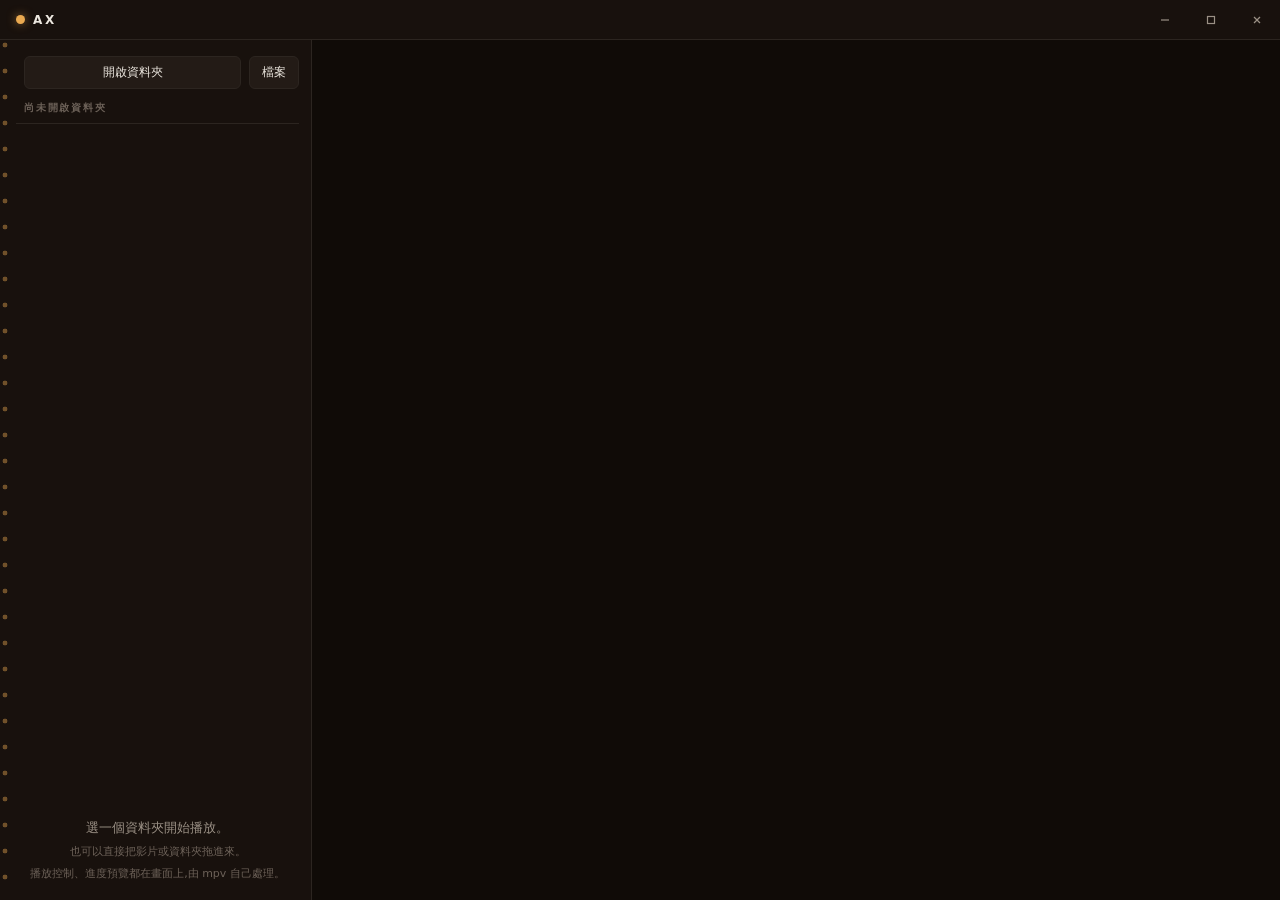
==== ax_player/web/index.html @ c77113ee "Initial commit: AX Player, an mpv-embedded video player shell PySide6/QWebEngine frameless shell tha" ====
<!DOCTYPE html>
<html lang="zh-Hant">
  <head>
    <meta charset="utf-8" />
    <title>AX Player</title>
    <link rel="stylesheet" href="./style.css" />
  </head>
  <body>
    <div class="app">
      <header class="titlebar" id="titlebar">
        <div class="brand" aria-hidden="true">
          <span class="bulb"></span>
          <span class="wordmark">AX</span>
        </div>
        <div class="now-title" id="nowTitle"></div>
        <div class="window-buttons">
          <button class="winbtn" id="btnMin" aria-label="縮到最小">
            <svg viewBox="0 0 12 12"><line x1="2" y1="6" x2="10" y2="6" /></svg>
          </button>
          <button class="winbtn" id="btnMax" aria-label="最大化">
            <svg viewBox="0 0 12 12"><rect x="2.5" y="2.5" width="7" height="7" /></svg>
          </button>
          <button class="winbtn winbtn--close" id="btnClose" aria-label="關閉">
            <svg viewBox="0 0 12 12"><line x1="3" y1="3" x2="9" y2="9" /><line x1="9" y1="3" x2="3" y2="9" /></svg>
          </button>
        </div>
      </header>

      <div class="body">
        <aside class="sidebar" id="sidebar">
          <div class="sidebar-actions">
            <button class="btn btn--primary" id="btnOpenFolder">開啟資料夾</button>
            <button class="btn" id="btnOpenFile">檔案</button>
          </div>
          <div class="folder-name" id="folderName">尚未開啟資料夾</div>
          <ul class="playlist" id="playlist"></ul>
          <div class="empty" id="emptyState">
            <p>選一個資料夾開始播放。</p>
            <p class="empty-hint">也可以直接把影片或資料夾拖進來。</p>
            <p class="empty-hint">播放控制、進度預覽都在畫面上,由 mpv 自己處理。</p>
          </div>
        </aside>

        <!-- Deliberately empty: mpv renders behind this, uosc draws its own
             controls directly onto the video. This app doesn't reimplement
             a player mpv already has tuned -- it only supplies the library. -->
        <main class="stage" id="stage"></main>
      </div>
    </div>

    <script src="qrc:///qtwebchannel/qwebchannel.js"></script>
    <script src="./app.js"></script>
  </body>
</html>
---- ax_player/web/style.css ----
/* AX Player · genre: atmospheric · macrostructure: Workbench (control surface)
 * theme: amber screening-room (suite identity with Fluid Motion)
 * type: Segoe UI Variable (UI) + Cascadia Mono (reserved for future timecode use)
 * signature: film perforation down the sidebar edge
 *
 * Playback chrome (seek bar, transport, volume, hover preview) is deliberately
 * NOT reimplemented here -- mpv's own uosc + thumbfast scripts draw directly
 * onto the video surface behind this page. Only the titlebar and sidebar are
 * opaque; everything else stays transparent so mpv shows through.
 */

:root {
  --paper: oklch(15.5% 0.012 60);
  --paper-2: oklch(18.5% 0.014 58);
  --paper-3: oklch(23% 0.016 56);
  --ink: oklch(93% 0.012 82);
  --muted: oklch(66% 0.02 70);
  --faint: oklch(50% 0.02 65);
  --accent: oklch(78% 0.13 72);
  --accent-hi: oklch(85% 0.13 74);
  --accent-ink: oklch(16% 0.02 60);
  --rule: oklch(27% 0.014 55);
  --danger: oklch(58% 0.17 28);

  --font-ui: "Segoe UI Variable Text", "Segoe UI", system-ui, sans-serif;

  --space-2xs: 4px;
  --space-xs: 8px;
  --space-sm: 12px;
  --space-md: 16px;

  --radius-sm: 6px;
  --radius-md: 10px;

  --ease-out: cubic-bezier(0.16, 1, 0.3, 1);
  --dur-micro: 120ms;
  --dur-short: 180ms;

  --titlebar-h: 40px;
  --sidebar-w: 312px;
}

* {
  box-sizing: border-box;
  margin: 0;
  padding: 0;
}

html,
body {
  height: 100%;
  overflow: hidden;
  background: transparent; /* mpv renders behind the page */
}

body {
  font-family: var(--font-ui);
  font-size: 13px;
  color: var(--ink);
  user-select: none;
  -webkit-user-select: none;
}

button {
  font: inherit;
  color: inherit;
  background: none;
  border: none;
  cursor: pointer;
}

:focus-visible {
  outline: 2px solid var(--accent);
  outline-offset: 2px;
}

.app {
  display: grid;
  grid-template-rows: var(--titlebar-h) 1fr;
  height: 100%;
}

/* ── titlebar ─────────────────────────────────────────────── */
.titlebar {
  display: grid;
  grid-template-columns: auto 1fr auto;
  align-items: center;
  gap: var(--space-sm);
  padding-left: var(--space-md);
  background: var(--paper-2);
  border-bottom: 1px solid var(--rule);
}

.titlebar.is-hidden {
  display: none;
}

.brand {
  display: flex;
  align-items: center;
  gap: var(--space-xs);
}

.bulb {
  width: 9px;
  height: 9px;
  border-radius: 50%;
  background: var(--accent);
  box-shadow: 0 0 10px oklch(78% 0.13 72 / 0.55);
}

.wordmark {
  font-size: 12px;
  font-weight: 700;
  letter-spacing: 0.22em;
  color: var(--ink);
}

.now-title {
  font-size: 12px;
  color: var(--muted);
  white-space: nowrap;
  overflow: hidden;
  text-overflow: ellipsis;
}

.window-buttons {
  display: flex;
  align-self: stretch;
}

.winbtn {
  width: 46px;
  display: grid;
  place-items: center;
  transition: background var(--dur-micro) var(--ease-out);
}

.winbtn svg {
  width: 12px;
  height: 12px;
  stroke: var(--muted);
  stroke-width: 1.2;
  fill: none;
  transition: stroke var(--dur-micro) var(--ease-out);
}

.winbtn:hover {
  background: var(--paper-3);
}

.winbtn:hover svg {
  stroke: var(--ink);
}

.winbtn--close:hover {
  background: var(--danger);
}

.winbtn--close:hover svg {
  stroke: oklch(97% 0 0);
}

/* ── body / sidebar ───────────────────────────────────────── */
.body {
  display: grid;
  grid-template-columns: var(--sidebar-w) 1fr;
  min-height: 0;
}

.sidebar {
  display: flex;
  flex-direction: column;
  gap: var(--space-sm);
  padding: var(--space-md) var(--space-sm) var(--space-md) var(--space-md);
  background: var(--paper-2);
  border-right: 1px solid var(--rule);
  min-height: 0;
  position: relative;
}

/* Signature: film perforation running down the sidebar's outer edge. */
.sidebar::before {
  content: "";
  position: absolute;
  inset: 0 auto 0 0;
  width: 10px;
  background-image: radial-gradient(
    circle at 5px 5px,
    oklch(78% 0.13 72 / 0.42) 0 2.4px,
    transparent 2.6px
  );
  background-size: 10px 26px;
  pointer-events: none;
}

.sidebar.is-hidden {
  display: none;
}

.sidebar-actions {
  display: flex;
  gap: var(--space-xs);
  padding-left: var(--space-xs);
}

.btn {
  flex: 0 0 auto;
  padding: 7px 12px;
  border: 1px solid var(--rule);
  border-radius: var(--radius-sm);
  background: var(--paper-3);
  color: var(--ink);
  font-size: 12px;
  transition:
    border-color var(--dur-micro) var(--ease-out),
    color var(--dur-micro) var(--ease-out),
    transform var(--dur-micro) var(--ease-out);
}

.btn--primary {
  flex: 1 1 auto;
}

.btn:hover {
  border-color: var(--accent);
  color: var(--accent);
}

.btn:active {
  transform: translateY(1px);
}

.folder-name {
  padding: 0 var(--space-xs) var(--space-xs) var(--space-xs);
  font-size: 10px;
  font-weight: 600;
  letter-spacing: 0.18em;
  text-transform: uppercase;
  color: var(--faint);
  border-bottom: 1px solid var(--rule);
  white-space: nowrap;
  overflow: hidden;
  text-overflow: ellipsis;
}

.playlist {
  list-style: none;
  overflow-y: auto;
  overflow-x: hidden;
  flex: 1 1 auto;
  padding-left: var(--space-xs);
  scrollbar-width: thin;
  scrollbar-color: var(--rule) transparent;
}

.playlist::-webkit-scrollbar {
  width: 8px;
}

.playlist::-webkit-scrollbar-thumb {
  background: var(--rule);
  border-radius: 4px;
}

.playlist::-webkit-scrollbar-thumb:hover {
  background: var(--faint);
}

.row {
  display: grid;
  grid-template-columns: 116px minmax(0, 1fr);
  gap: var(--space-sm);
  align-items: center;
  padding: 6px;
  margin-bottom: 2px;
  border-radius: var(--radius-md);
  border-left: 2px solid transparent;
  cursor: pointer;
  transition: background var(--dur-micro) var(--ease-out);
}

.row:hover {
  background: var(--paper-3);
}

.row.is-playing {
  background: oklch(78% 0.13 72 / 0.12);
  border-left-color: var(--accent);
}

.row.is-playing .row-name {
  color: var(--accent);
}

.thumb {
  position: relative;
  aspect-ratio: 16 / 9;
  border-radius: 4px;
  overflow: hidden;
  background: var(--paper-3);
}

.thumb img {
  width: 100%;
  height: 100%;
  object-fit: cover;
  display: block;
  opacity: 0;
  transform: scale(1.04);
  transition:
    opacity var(--dur-short) var(--ease-out),
    transform 320ms var(--ease-out);
}

.thumb img.is-loaded {
  opacity: 1;
  transform: scale(1);
}

.row-name {
  font-size: 12px;
  line-height: 1.35;
  color: var(--muted);
  display: -webkit-box;
  -webkit-line-clamp: 2;
  -webkit-box-orient: vertical;
  overflow: hidden;
  word-break: break-all;
  transition: color var(--dur-micro) var(--ease-out);
}

.row:hover .row-name {
  color: var(--ink);
}

.empty {
  margin: auto 0;
  padding: 0 var(--space-xs);
  color: var(--muted);
  text-align: center;
  line-height: 1.7;
}

.empty-hint {
  margin-top: var(--space-2xs);
  font-size: 11px;
  color: var(--faint);
}

.empty.is-hidden,
.playlist.is-hidden {
  display: none;
}

/* ── stage ────────────────────────────────────────────────── */
/* No background, no children by default: mpv is a native widget positioned
   behind this element by Qt, and uosc/thumbfast draw their own UI onto it. */
.stage {
  min-width: 0;
  min-height: 0;
  /* Dark by default: before mpv has drawn a first frame, the web view stays
     unmasked and this is what actually shows (see AXPlayerWindow._apply_stage_mask).
     Once playback starts, this area is punched out of the web view entirely
     and mpv renders there instead, so the color stops mattering. */
  background: var(--paper);
  pointer-events: none; /* clicks fall through to mpv's own input handling */
}

/* Drop affordance: the window itself accepts the file, so the frame lights up. */
.app.is-dropping::after {
  content: "放開以開啟";
  position: fixed;
  inset: 0;
  display: grid;
  place-items: center;
  font-size: 14px;
  letter-spacing: 0.08em;
  color: var(--accent);
  background: oklch(15.5% 0.012 60 / 0.72);
  border: 2px dashed var(--accent);
  z-index: 50;
  pointer-events: none;
}

@media (prefers-reduced-motion: reduce) {
  *,
  *::before,
  *::after {
    transition-duration: 0.01ms !important;
    animation-duration: 0.01ms !important;
  }
}
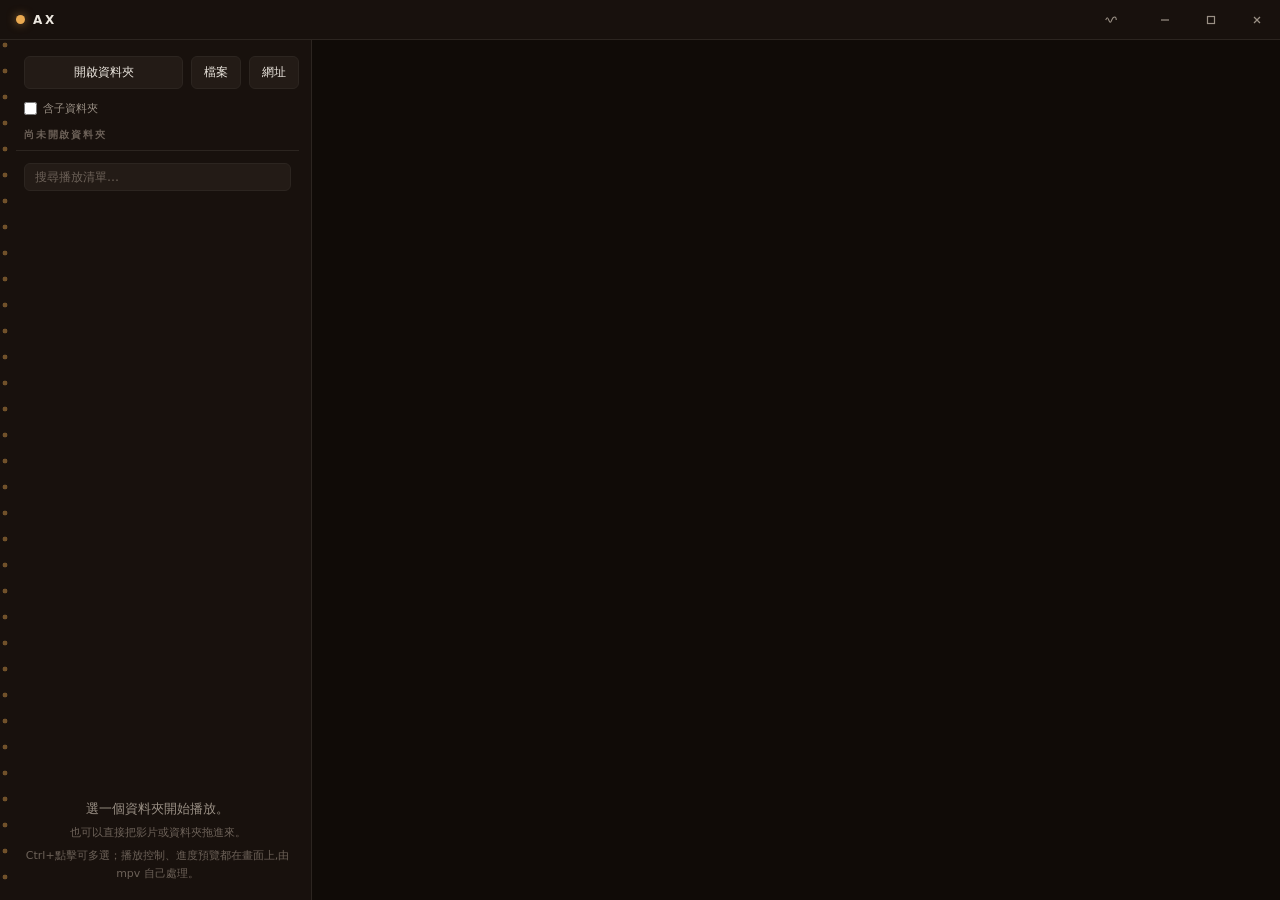
==== commit 339024a1: "Performance pass + library/playback feature set Performance: - Thumbnail frame-grabs now pass --hwde" ====
--- a/ax_player/web/index.html
+++ b/ax_player/web/index.html
@@ -13,6 +13,9 @@
           <span class="wordmark">AX</span>
         </div>
         <div class="now-title" id="nowTitle"></div>
+        <button class="winbtn winbtn--fluid" id="btnFluid" aria-label="切換 Fluid Motion 補幀" title="切換 Fluid Motion 補幀">
+          <svg viewBox="0 0 16 16"><path d="M1 8c1.5-4 2.5-4 4 0s2.5 4 4 0 2.5-4 4-4 2 2 2 4" /></svg>
+        </button>
         <div class="window-buttons">
           <button class="winbtn" id="btnMin" aria-label="縮到最小">
             <svg viewBox="0 0 12 12"><line x1="2" y1="6" x2="10" y2="6" /></svg>
@@ -31,13 +34,23 @@
           <div class="sidebar-actions">
             <button class="btn btn--primary" id="btnOpenFolder">開啟資料夾</button>
             <button class="btn" id="btnOpenFile">檔案</button>
+            <button class="btn" id="btnOpenUrl">網址</button>
           </div>
+          <label class="recursive-toggle">
+            <input type="checkbox" id="chkRecursive" />
+            <span>含子資料夾</span>
+          </label>
           <div class="folder-name" id="folderName">尚未開啟資料夾</div>
+          <input class="search-input" id="searchInput" type="search" placeholder="搜尋播放清單…" />
+          <div class="selection-bar is-hidden" id="selectionBar">
+            <span id="selectionCount"></span>
+            <button class="btn btn--danger" id="btnRemoveSelected">移除選取</button>
+          </div>
           <ul class="playlist" id="playlist"></ul>
           <div class="empty" id="emptyState">
             <p>選一個資料夾開始播放。</p>
             <p class="empty-hint">也可以直接把影片或資料夾拖進來。</p>
-            <p class="empty-hint">播放控制、進度預覽都在畫面上,由 mpv 自己處理。</p>
+            <p class="empty-hint">Ctrl+點擊可多選；播放控制、進度預覽都在畫面上,由 mpv 自己處理。</p>
           </div>
         </aside>
 
--- a/ax_player/web/style.css
+++ b/ax_player/web/style.css
@@ -83,7 +83,7 @@
 /* ── titlebar ─────────────────────────────────────────────── */
 .titlebar {
   display: grid;
-  grid-template-columns: auto 1fr auto;
+  grid-template-columns: auto 1fr auto auto;
   align-items: center;
   gap: var(--space-sm);
   padding-left: var(--space-md);
@@ -159,6 +159,25 @@
 
 .winbtn--close:hover svg {
   stroke: oklch(97% 0 0);
+}
+
+.winbtn--fluid {
+  width: 38px;
+  height: 100%;
+}
+
+.winbtn--fluid svg {
+  stroke: var(--muted);
+  stroke-width: 1.4;
+  fill: none;
+}
+
+.winbtn--fluid.is-active {
+  background: oklch(78% 0.13 72 / 0.14);
+}
+
+.winbtn--fluid.is-active svg {
+  stroke: var(--accent);
 }
 
 /* ── body / sidebar ───────────────────────────────────────── */
@@ -231,6 +250,58 @@
   transform: translateY(1px);
 }
 
+.btn--danger:hover {
+  border-color: var(--danger);
+  color: oklch(78% 0.15 28);
+}
+
+.recursive-toggle {
+  display: flex;
+  align-items: center;
+  gap: 6px;
+  padding-left: var(--space-xs);
+  font-size: 11px;
+  color: var(--muted);
+  cursor: pointer;
+}
+
+.recursive-toggle input {
+  accent-color: var(--accent);
+}
+
+.search-input {
+  margin: 0 var(--space-xs);
+  padding: 6px 10px;
+  border: 1px solid var(--rule);
+  border-radius: var(--radius-sm);
+  background: var(--paper-3);
+  color: var(--ink);
+  font: inherit;
+  font-size: 12px;
+}
+
+.search-input::placeholder {
+  color: var(--faint);
+}
+
+.search-input:focus {
+  outline: none;
+  border-color: var(--accent);
+}
+
+.selection-bar {
+  display: flex;
+  align-items: center;
+  justify-content: space-between;
+  padding: 0 var(--space-xs);
+  font-size: 11px;
+  color: var(--muted);
+}
+
+.selection-bar.is-hidden {
+  display: none;
+}
+
 .folder-name {
   padding: 0 var(--space-xs) var(--space-xs) var(--space-xs);
   font-size: 10px;
@@ -293,12 +364,60 @@
   color: var(--accent);
 }
 
+.row.is-selected {
+  background: oklch(78% 0.13 72 / 0.2);
+  border-left-color: var(--accent-hi);
+}
+
+.row.is-watched .row-name {
+  color: var(--faint);
+}
+
+.row.is-filtered-out {
+  display: none;
+}
+
 .thumb {
   position: relative;
   aspect-ratio: 16 / 9;
   border-radius: 4px;
   overflow: hidden;
   background: var(--paper-3);
+}
+
+.thumb-progress {
+  position: absolute;
+  left: 0;
+  right: 0;
+  bottom: 0;
+  height: 3px;
+  background: oklch(0% 0 0 / 0.4);
+}
+
+.thumb-progress-bar {
+  height: 100%;
+  width: 0%;
+  background: var(--accent);
+  transition: width var(--dur-short) var(--ease-out);
+}
+
+.watched-badge {
+  position: absolute;
+  top: 4px;
+  right: 4px;
+  width: 16px;
+  height: 16px;
+  border-radius: 50%;
+  display: none;
+  place-items: center;
+  font-size: 10px;
+  line-height: 1;
+  color: var(--accent-ink);
+  background: var(--accent);
+}
+
+.row.is-watched .watched-badge {
+  display: grid;
 }
 
 .thumb img {
